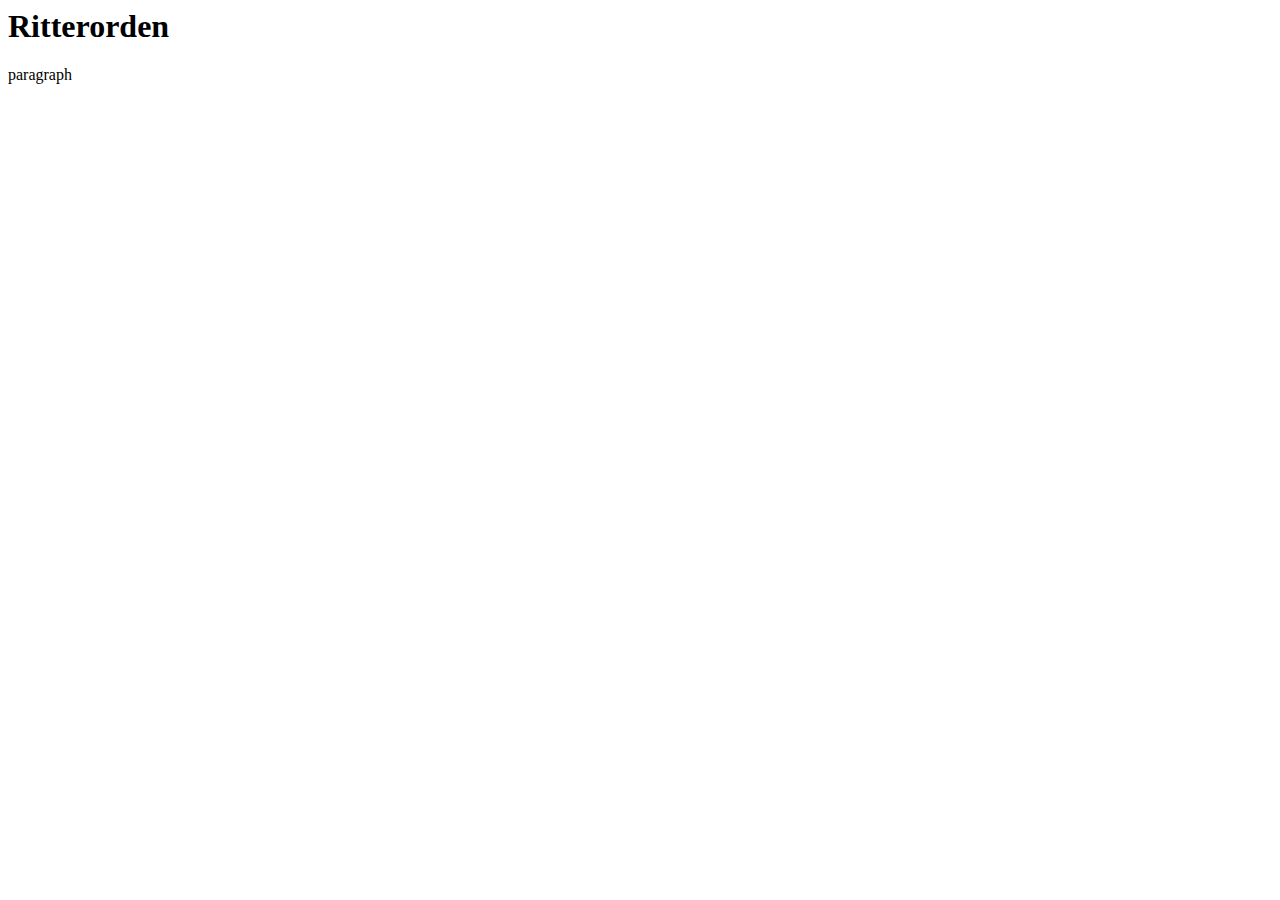
==== index.html @ b6c591cb "Create index.html" ====
<head>
  <link rel="stylesheet" href="https://maxcdn.bootstrapcdn.com/bootstrap/4.0.0-alpha.3/css/bootstrap.min.css" integrity="sha384-MIwDKRSSImVFAZCVLtU0LMDdON6KVCrZHyVQQj6e8wIEJkW4tvwqXrbMIya1vriY" crossorigin="anonymous">

  <script src="https://maxcdn.bootstrapcdn.com/bootstrap/4.0.0-alpha.3/js/bootstrap.min.js" integrity="sha384-ux8v3A6CPtOTqOzMKiuo3d/DomGaaClxFYdCu2HPMBEkf6x2xiDyJ7gkXU0MWwaD" crossorigin="anonymous"></script>

  <link href="https://fonts.googleapis.com/icon?family=Material+Icons" rel="stylesheet">
  <link href="ritter.css" rel="stylesheet">

  <title>Ritterorden</title>

<body>

  <header class="jumbotron">
    <h1 class="title">Ritterorden</h1>
  </header>
  <main class="container">
<p>paragraph</p>
   

  </main>
</body>

</html>
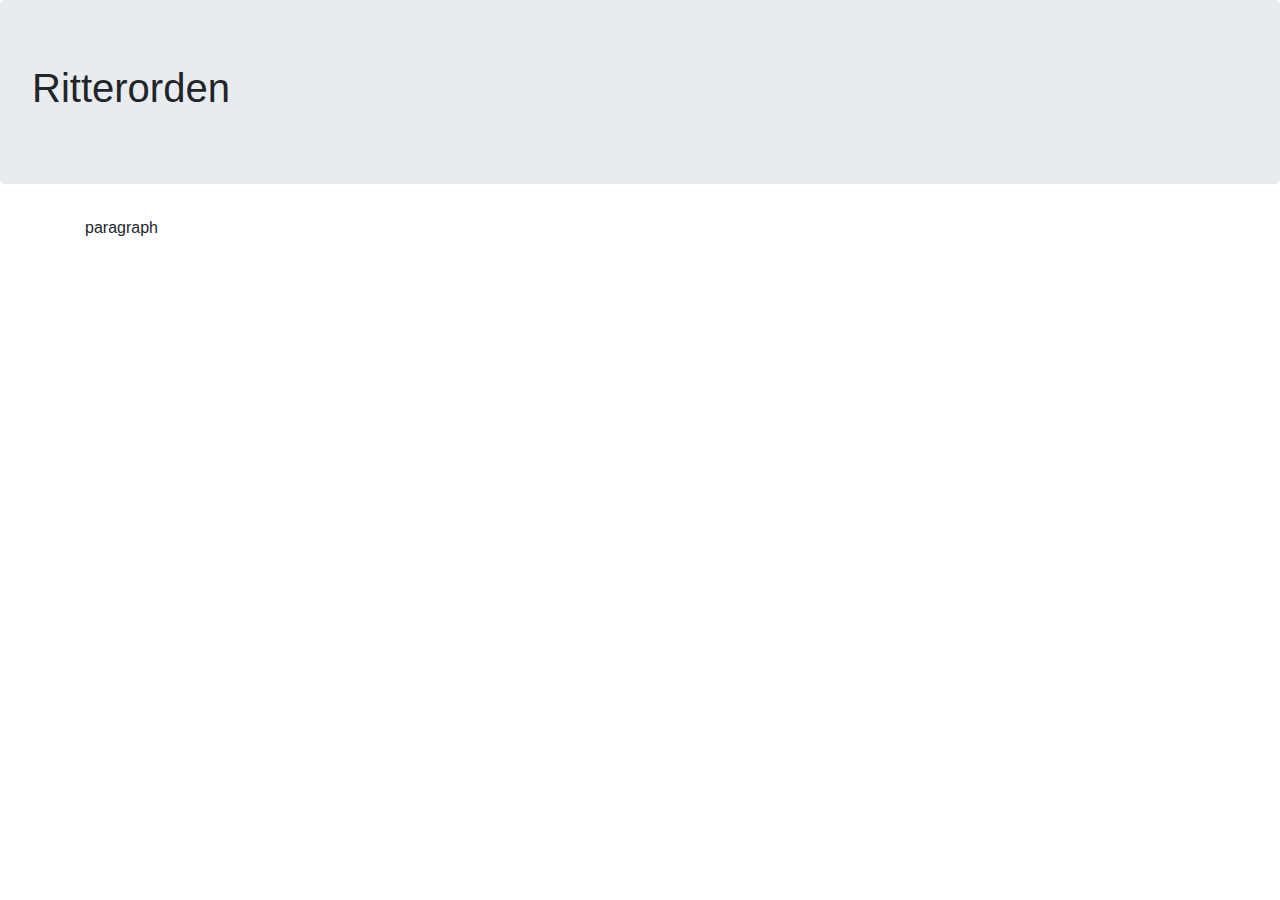
==== commit 0066f954: "htmls add -bootstraped" ====
--- a/index.html
+++ b/index.html
@@ -1,23 +1,49 @@
-<head>
-  <link rel="stylesheet" href="https://maxcdn.bootstrapcdn.com/bootstrap/4.0.0-alpha.3/css/bootstrap.min.css" integrity="sha384-MIwDKRSSImVFAZCVLtU0LMDdON6KVCrZHyVQQj6e8wIEJkW4tvwqXrbMIya1vriY" crossorigin="anonymous">
+<!DOCTYPE html>
+<html lang="en">
 
-  <script src="https://maxcdn.bootstrapcdn.com/bootstrap/4.0.0-alpha.3/js/bootstrap.min.js" integrity="sha384-ux8v3A6CPtOTqOzMKiuo3d/DomGaaClxFYdCu2HPMBEkf6x2xiDyJ7gkXU0MWwaD" crossorigin="anonymous"></script>
+  <head>
+    <!-- Required meta tags -->
+    <meta charset="utf-8">
+    <meta name="viewport" content="width=device-width, initial-scale=1, shrink-to-fit=no">
 
-  <link href="https://fonts.googleapis.com/icon?family=Material+Icons" rel="stylesheet">
-  <link href="ritter.css" rel="stylesheet">
+    <link rel="stylesheet" href="https://stackpath.bootstrapcdn.com/bootstrap/4.3.1/css/bootstrap.min.css" integrity="sha384-ggOyR0iXCbMQv3Xipma34MD+dH/1fQ784/j6cY/iJTQUOhcWr7x9JvoRxT2MZw1T" crossorigin="anonymous">
 
-  <title>Ritterorden</title>
+    <link href="https://fonts.googleapis.com/icon?family=Material+Icons" rel="stylesheet">
+    <link href="css/ritter.css" rel="stylesheet">
+    <!-- https://realfavicongenerator.net:  -->
+    <link rel="apple-touch-icon" sizes="180x180" href="img/apple-touch-icon.png">
+    <link rel="icon" type="image/png" sizes="32x32" href="img/favicon-32x32.png">
+    <link rel="icon" type="image/png" sizes="16x16" href="img/favicon-16x16.png">
+    <link rel="manifest" href="img/site.webmanifest">
+    <link rel="mask-icon" href="img/safari-pinned-tab.svg" color="#5bbad5">
+    <link rel="shortcut icon" href="img/favicon.ico">
+    <meta name="msapplication-TileColor" content="#da532c">
+    <meta name="msapplication-config" content="img/browserconfig.xml">
+    <meta name="theme-color" content="#ffffff">
 
-<body>
 
-  <header class="jumbotron">
-    <h1 class="title">Ritterorden</h1>
-  </header>
-  <main class="container">
-<p>paragraph</p>
-   
 
-  </main>
-</body>
 
-</html>
+
+    <title>Ritterorden</title>
+
+  <body>
+
+    <header class="jumbotron">
+      <h1 class="title">Ritterorden</h1>
+    </header>
+    <main class="container">
+      <p>paragraph</p>
+
+
+    </main>
+    <footer></footer>
+
+    <!-- XXX:  -->
+    <script src="https://code.jquery.com/jquery-3.3.1.slim.min.js" integrity="sha384-q8i/X+965DzO0rT7abK41JStQIAqVgRVzpbzo5smXKp4YfRvH+8abtTE1Pi6jizo" crossorigin="anonymous"></script>
+    <script src="https://cdnjs.cloudflare.com/ajax/libs/popper.js/1.14.7/umd/popper.min.js" integrity="sha384-UO2eT0CpHqdSJQ6hJty5KVphtPhzWj9WO1clHTMGa3JDZwrnQq4sF86dIHNDz0W1" crossorigin="anonymous"></script>
+    <script src="https://stackpath.bootstrapcdn.com/bootstrap/4.3.1/js/bootstrap.min.js" integrity="sha384-JjSmVgyd0p3pXB1rRibZUAYoIIy6OrQ6VrjIEaFf/nJGzIxFDsf4x0xIM+B07jRM" crossorigin="anonymous"></script>
+  </body>
+
+
+</html>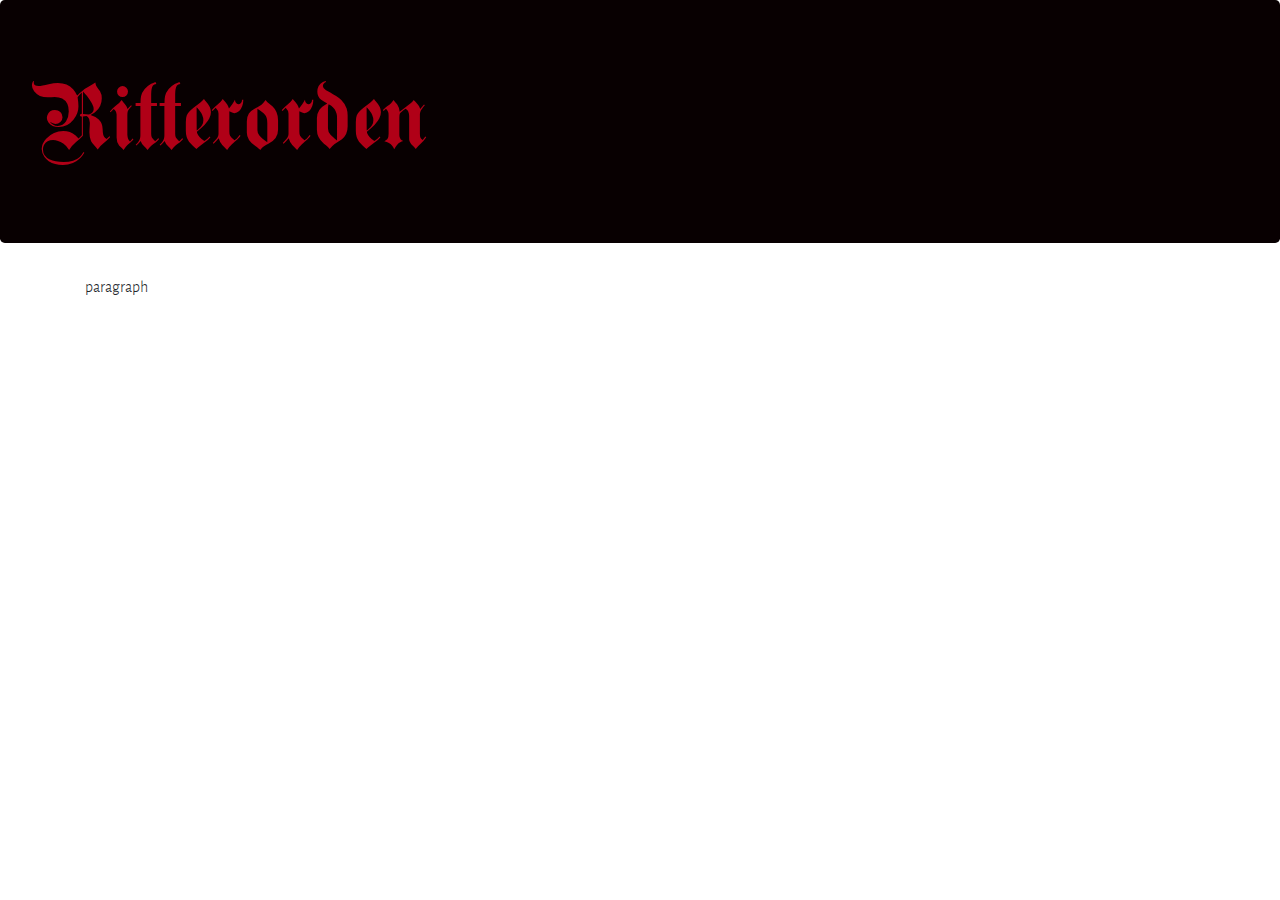
==== commit 58574a97: "img and html" ====
--- a/index.html
+++ b/index.html
@@ -10,7 +10,6 @@
 
     <link href="https://fonts.googleapis.com/icon?family=Material+Icons" rel="stylesheet">
     <link href="css/ritter.css" rel="stylesheet">
-    <!-- https://realfavicongenerator.net:  -->
     <link rel="apple-touch-icon" sizes="180x180" href="img/apple-touch-icon.png">
     <link rel="icon" type="image/png" sizes="32x32" href="img/favicon-32x32.png">
     <link rel="icon" type="image/png" sizes="16x16" href="img/favicon-16x16.png">
@@ -19,7 +18,7 @@
     <link rel="shortcut icon" href="img/favicon.ico">
     <meta name="msapplication-TileColor" content="#da532c">
     <meta name="msapplication-config" content="img/browserconfig.xml">
-    <meta name="theme-color" content="#ffffff">
+    <meta name="theme-color" content="#fff">
 
 
 
@@ -46,4 +45,4 @@
   </body>
 
 
-</html>+</html>
--- a/css/ritter.css
+++ b/css/ritter.css
@@ -0,0 +1,58 @@
+
+/* --- ############# xxx ############# --- */
+@font-face {
+    font-family: 'fette_kanzlei_osfregular';
+    src: url('fettekanzleiosf-webfont.woff2') format('woff2'),
+         url('fettekanzleiosf-webfont.woff') format('woff');
+    font-weight: normal;
+    font-style: normal;
+
+}
+
+@font-face {
+    font-family: 'alegreya_sanslight';
+    src: url('alegreyasans-light-webfont.woff2') format('woff2'),
+         url('alegreyasans-light-webfont.woff') format('woff');
+    font-weight: normal;
+    font-style: normal;
+
+}
+/* --- ############# xxx ############# --- */
+body{
+  font-family: 'alegreya_sanslight'
+}
+
+h1,h2,h3,.fette{
+  font-family: 'fette_kanzlei_osfregular';
+}
+h1{
+  font-size: 5.56em;
+}
+
+/* --- ############# xxx ############# --- */
+.jumbotron{
+  background-color: #080001;
+  color: #b00017;
+}
+
+
+/* --- ############# xxx ############# --- */
+
+
+/* --- ############# xxx ############# --- */
+.color-main {
+  color: #b00017;
+}
+
+.color-dark {
+  color: #080001;
+}
+
+.color-alt {
+  color: #530c10;
+}
+
+/* --- ############# xxx ############# --- */
+
+
+/* --- ############# xxx ############# --- */
